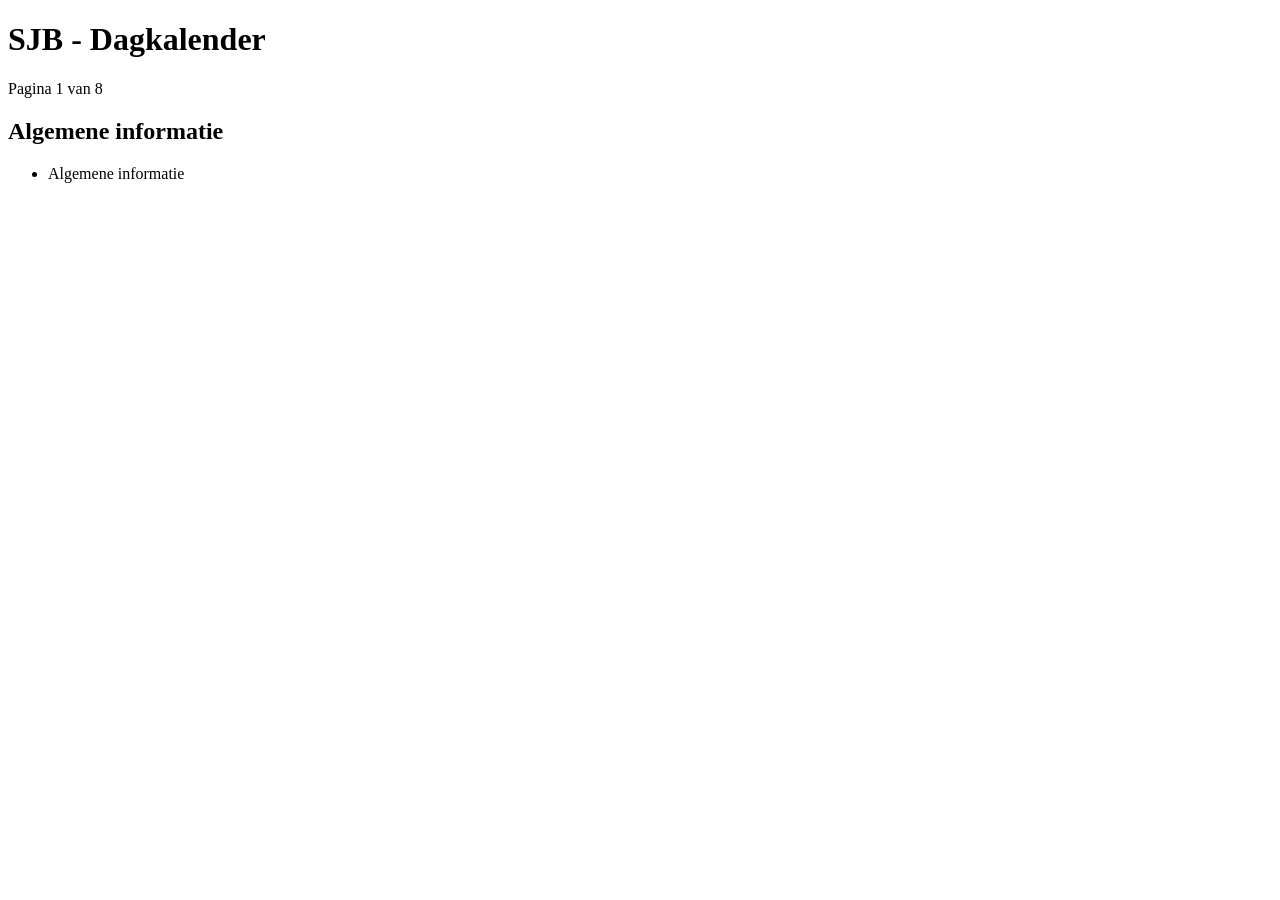
==== index.html @ 2e50e289 "Initial commit" ====
<!DOCTYPE html>
<html lang="nl">
<head>
  <meta charset="UTF-8" />
  <meta name="viewport" content="width=device-width, initial-scale=1.0" />

  <title>SJB - Dagkalender</title>

  <link rel="stylesheet" href="css/style.css" />
</head>
<body>
  <main class="calendar-screen">
    <header class="calendar-header">
      <h1>SJB - Dagkalender</h1>
      <p id="pageIndicator">Pagina 1 van 8</p>
    </header>

    <section class="calendar-card">
      <h2 id="pageTitle">Laden...</h2>

      <ul id="pageItems" class="calendar-list">
      </ul>
    </section>
  </main>

  <script src="js/app.js"></script>
</body>
</html>
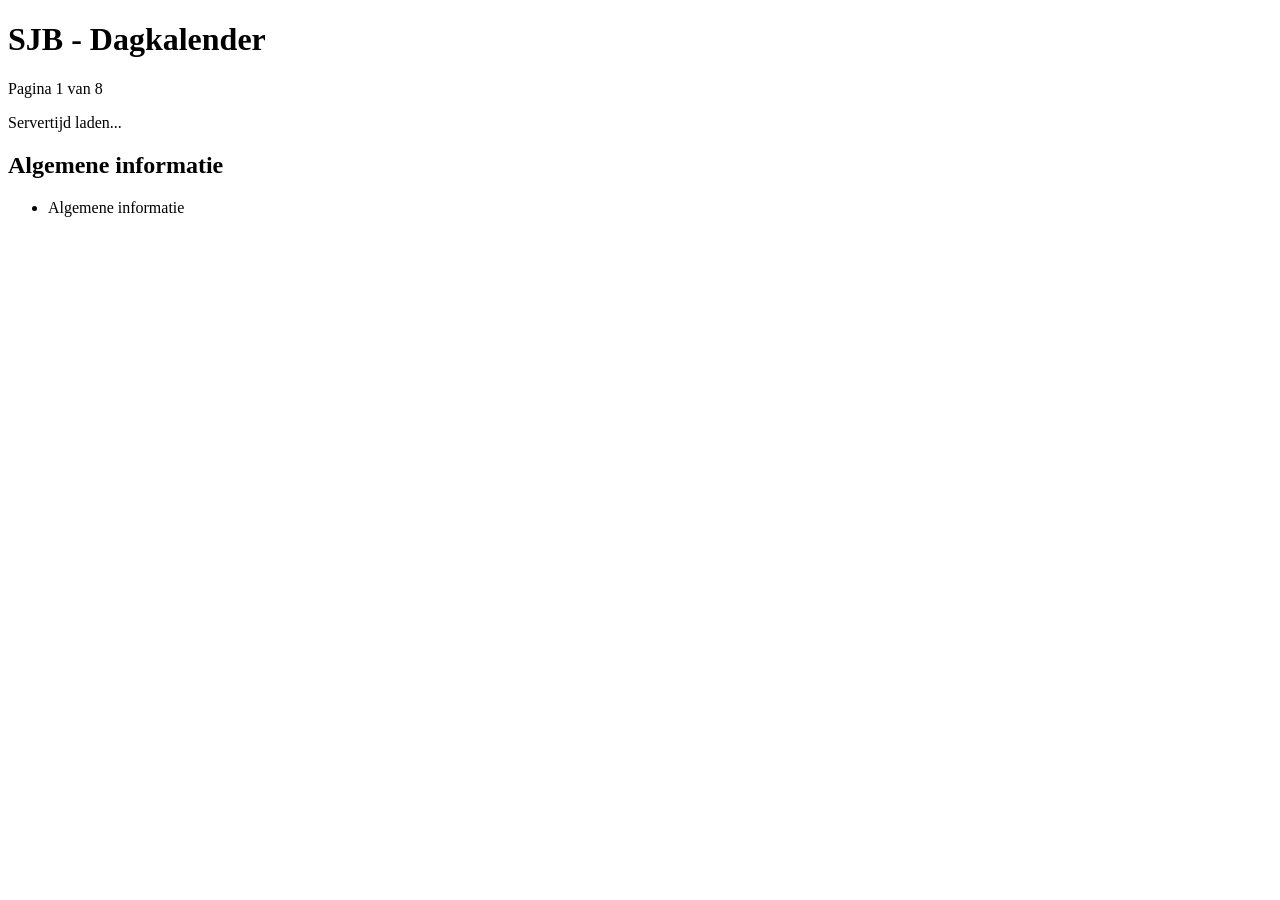
==== commit e9c6fa4c: "Added get time from server" ====
--- a/index.html
+++ b/index.html
@@ -13,6 +13,7 @@
     <header class="calendar-header">
       <h1>SJB - Dagkalender</h1>
       <p id="pageIndicator">Pagina 1 van 8</p>
+      <p id="serverTime">Servertijd laden...</p>
     </header>
 
     <section class="calendar-card">
@@ -23,6 +24,6 @@
     </section>
   </main>
 
-  <script src="js/app.js"></script>
+  <script type="module" src="js/app.js"></script>
 </body>
 </html>
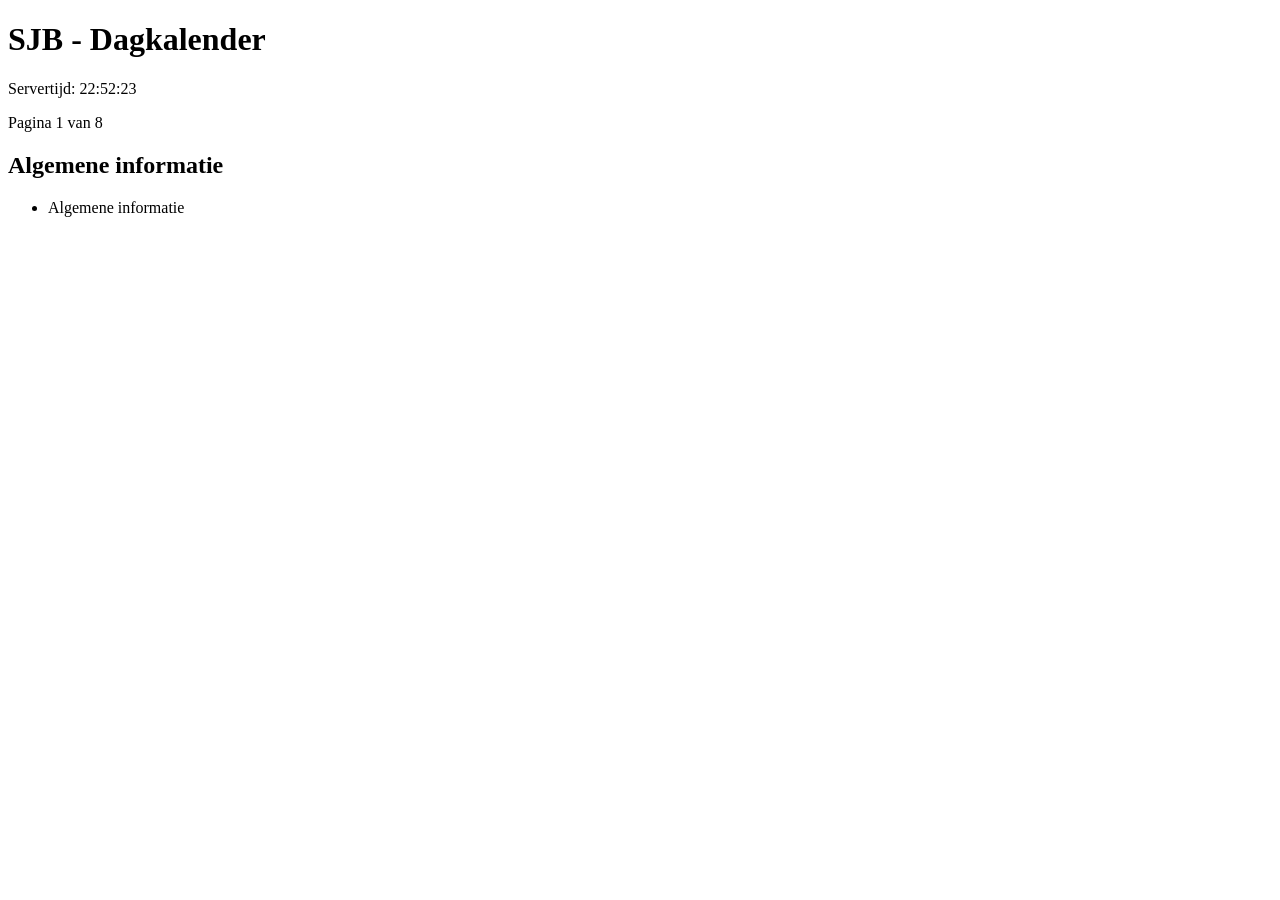
==== commit 08fdddbf: "Added display time to pages" ====
--- a/index.html
+++ b/index.html
@@ -12,8 +12,8 @@
   <main class="calendar-screen">
     <header class="calendar-header">
       <h1>SJB - Dagkalender</h1>
+      <p id="serverTime">Servertijd laden...</p>
       <p id="pageIndicator">Pagina 1 van 8</p>
-      <p id="serverTime">Servertijd laden...</p>
     </header>
 
     <section class="calendar-card">
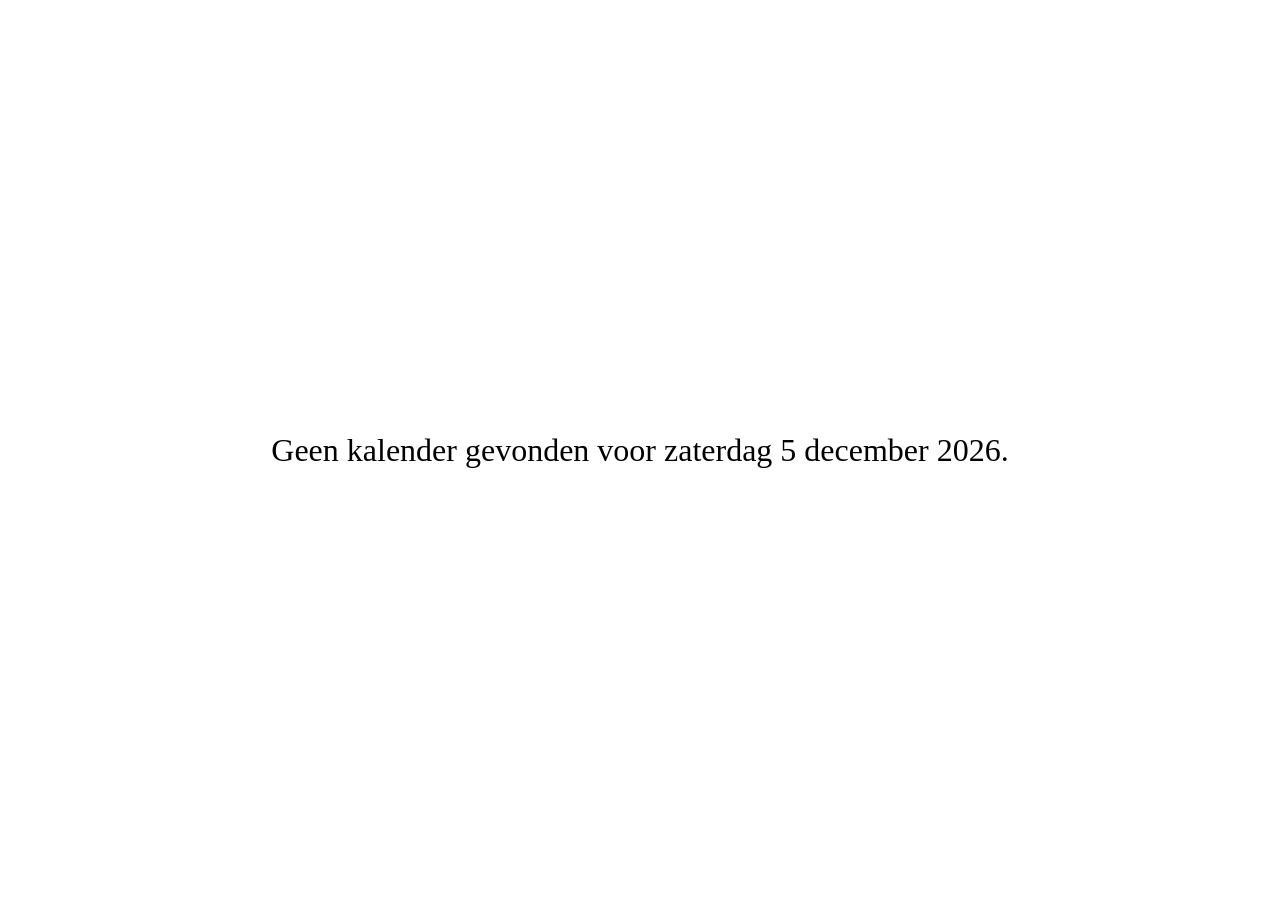
==== commit ba2f644c: "Publish new dagkalender PoC" ====
--- a/index.html
+++ b/index.html
@@ -1,29 +1,16 @@
-<!DOCTYPE html>
-<html lang="nl">
-<head>
-  <meta charset="UTF-8" />
-  <meta name="viewport" content="width=device-width, initial-scale=1.0" />
-
-  <title>SJB - Dagkalender</title>
-
-  <link rel="stylesheet" href="css/style.css" />
-</head>
-<body>
-  <main class="calendar-screen">
-    <header class="calendar-header">
-      <h1>SJB - Dagkalender</h1>
-      <p id="serverTime">Servertijd laden...</p>
-      <p id="pageIndicator">Pagina 1 van 8</p>
-    </header>
-
-    <section class="calendar-card">
-      <h2 id="pageTitle">Laden...</h2>
-
-      <ul id="pageItems" class="calendar-list">
-      </ul>
-    </section>
-  </main>
-
-  <script type="module" src="js/app.js"></script>
-</body>
-</html>+<!doctype html>
+<html lang="en">
+<head>
+    <meta charset="UTF-8">
+    <meta name="viewport" content="width=device-width, initial-scale=1.0">
+
+    <title>Dagkalender</title>
+</head>
+<body>
+    <noscript>
+        <a href="displays/overview.html">Open de dagkalender</a>
+    </noscript>
+
+    <script type="module" src="js/pages/index-page.js"></script>
+</body>
+</html>
